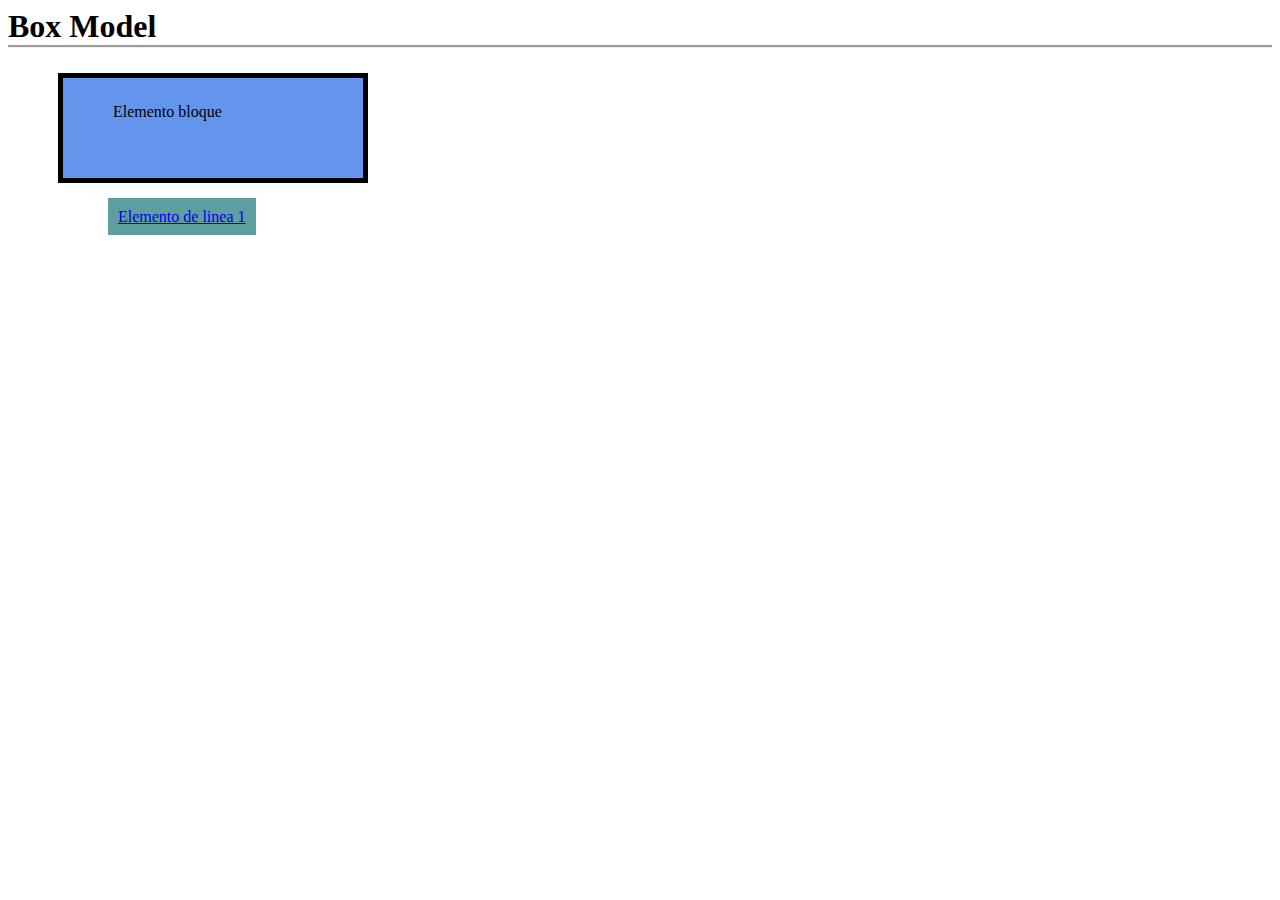
==== box-model/index.html @ ec218b36 ":sparkles: Box Model" ====
<!DOCTYPE html>
<html lang="es">
  <head>
    <meta charset="UTF-8" />
    <meta http-equiv="X-UA-Compatible" content="IE=edge" />
    <meta name="viewport" content="width=device-width, initial-scale=1.0" />
    <link rel="stylesheet" href="boxModel.css" />
    <link rel="stylesheet" href="../styles.css" />
    <title>CSS</title>
  </head>
  <body>
    <div class="title">Box Model</div>
    <div class="block">Elemento bloque</div>
    <a href="#" class="inline">Elemento de linea 1</a>
  </body>
</html>
---- box-model/boxModel.css ----
.block {
  background-color: cornflowerblue;
  width: 200px;
  height: 50px;
  margin: 25px 50px;
  padding: 25px 50px;
  border: 5px solid black;
}

.inline {
  background-color: cadetblue;
  margin-left: 100px;
  margin-right: 100px;
  padding: 10px 10px;
}
---- styles.css ----
.title {
  font-size: xx-large;
  font-weight: bold;
  border-bottom: groove;
  margin-bottom: 10px;
}

.section {
  font-size: x-large;
  font-weight: 700;
  margin: 10px 0px;
}

.sub-section {
  position: relative;
  margin: 10px 0px;
  padding-left: 28px;
  font-size: large;
  font-weight: 500;
}

.sub-section::before {
  content: '';
  position: absolute;
  top: 7px;
  left: 12px;
  width: 8px;
  height: 8px;
  background: black;
  border-radius: 100%;
}
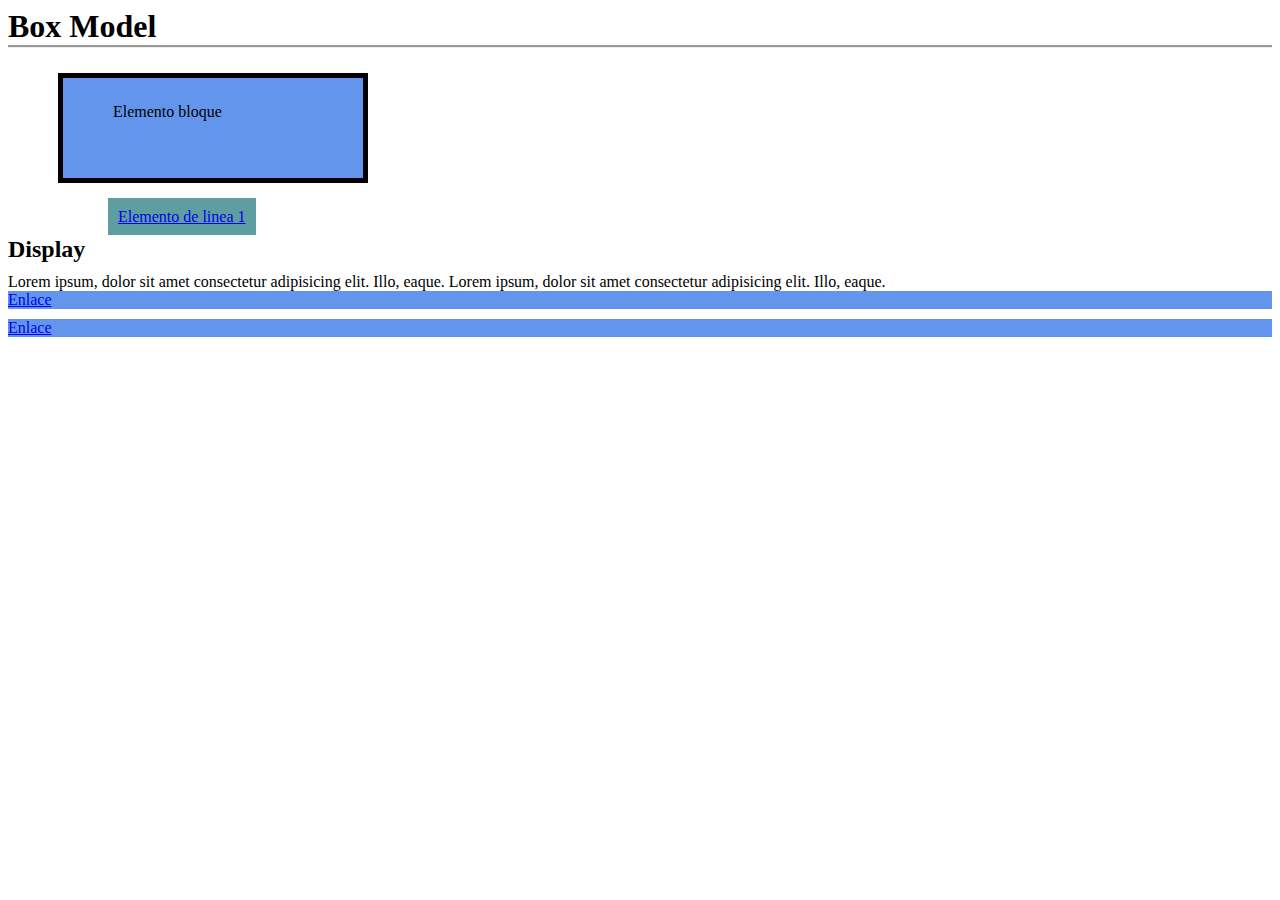
==== commit 6bc1586b: ":sparkles: Display (basic)" ====
--- a/box-model/index.html
+++ b/box-model/index.html
@@ -12,5 +12,15 @@
     <div class="title">Box Model</div>
     <div class="block">Elemento bloque</div>
     <a href="#" class="inline">Elemento de linea 1</a>
+
+    <div class="section">Display</div>
+    <p class="text">
+      Lorem ipsum, dolor sit amet consectetur adipisicing elit. Illo, eaque.
+    </p>
+    <p class="text">
+      Lorem ipsum, dolor sit amet consectetur adipisicing elit. Illo, eaque.
+    </p>
+    <a href="#" class="link">Enlace</a>
+    <a href="#" class="link">Enlace</a>
   </body>
 </html>
--- a/box-model/boxModel.css
+++ b/box-model/boxModel.css
@@ -13,3 +13,13 @@
   margin-right: 100px;
   padding: 10px 10px;
 }
+
+.text {
+  display: inline;
+}
+
+.link {
+  background-color: cornflowerblue;
+  display: block;
+  margin-bottom: 10px;
+}
